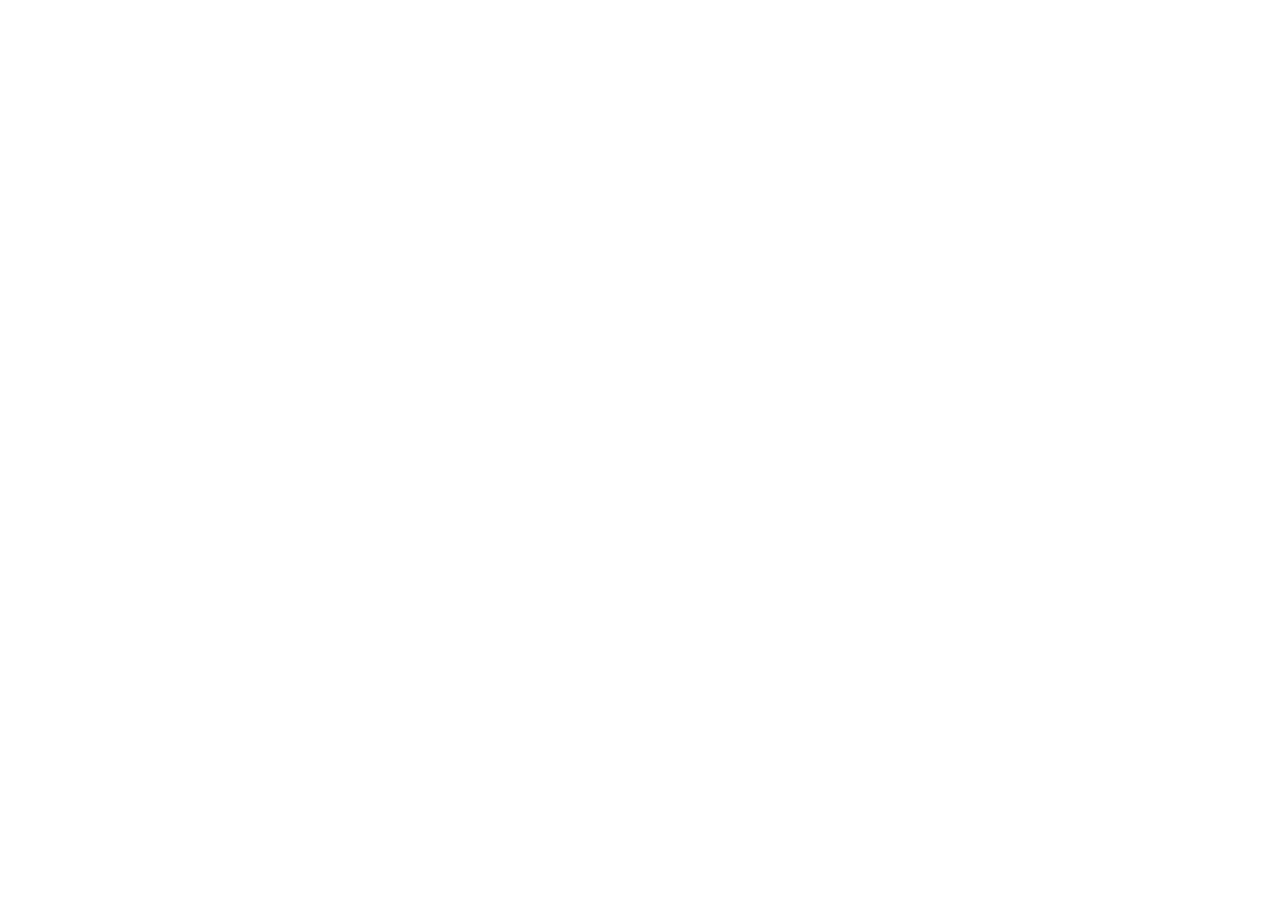
==== index.html @ bee0fdea "troubleshoot" ====
<!DOCTYPE html>
<html lang="en">
  <head>
    <meta charset="UTF-8" />
    <meta http-equiv="X-UA-Compatible" content="IE=edge" />
    <meta name="viewport" content="width=device-width, initial-scale=1.0" />
    <title>Google Copy</title>
  </head>
  <body> </body>
</html>
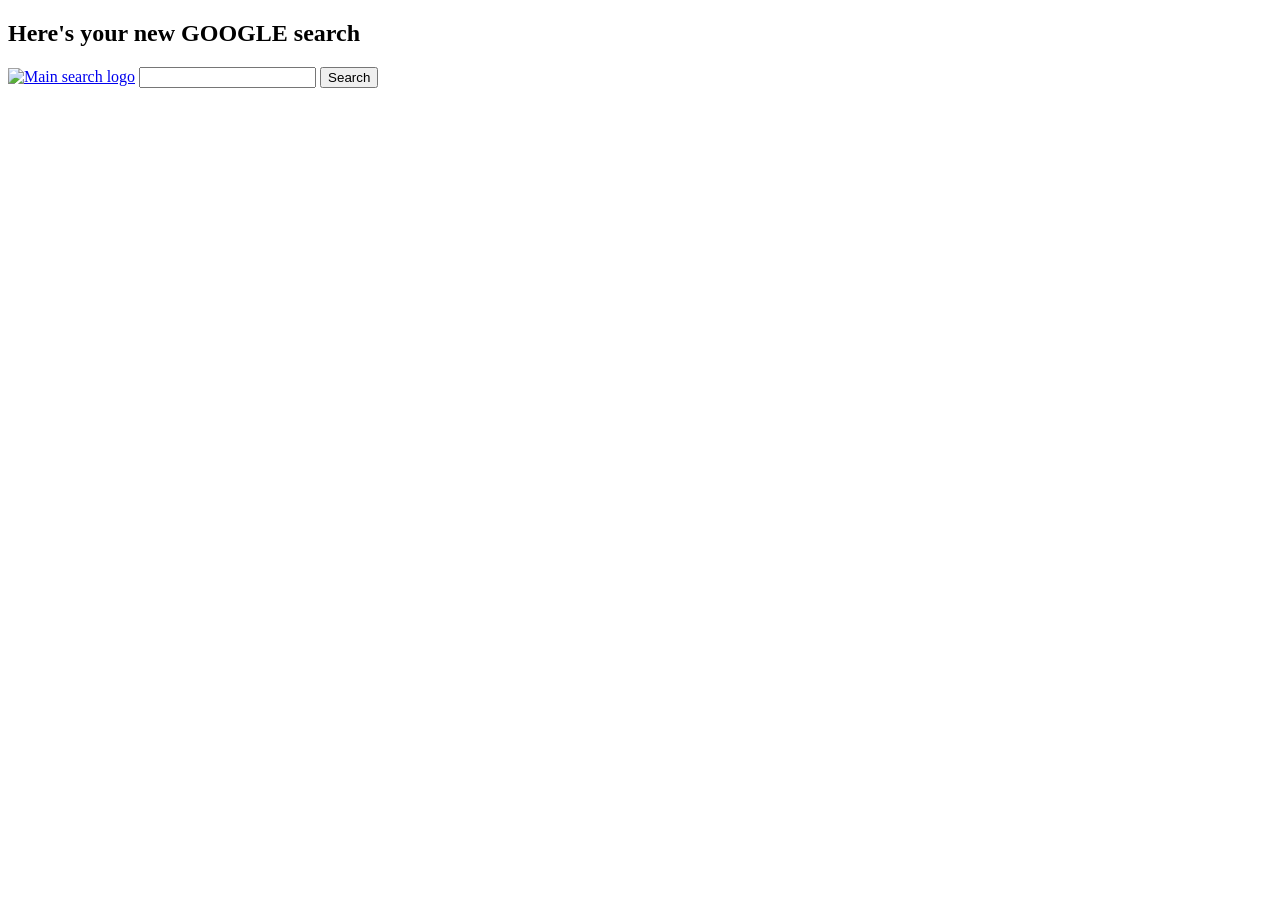
==== commit 861b9004: "added logo and search fields" ====
--- a/index.html
+++ b/index.html
@@ -6,5 +6,18 @@
     <meta name="viewport" content="width=device-width, initial-scale=1.0" />
     <title>Google Copy</title>
   </head>
-  <body> </body>
+  <body>
+    <section class="main-content">
+      <h1>Here's your new GOOGLE search</h1>
+      <a href="#"
+        ><img
+          src="./pictures/google_logo.svg"
+          alt="Main search logo"
+          srcset="1x"
+      /></a>
+      <input type="text" />
+      <button class="search">Search</button>
+    </section>
+    <script src="./scripts/script.js"></script>
+  </body>
 </html>
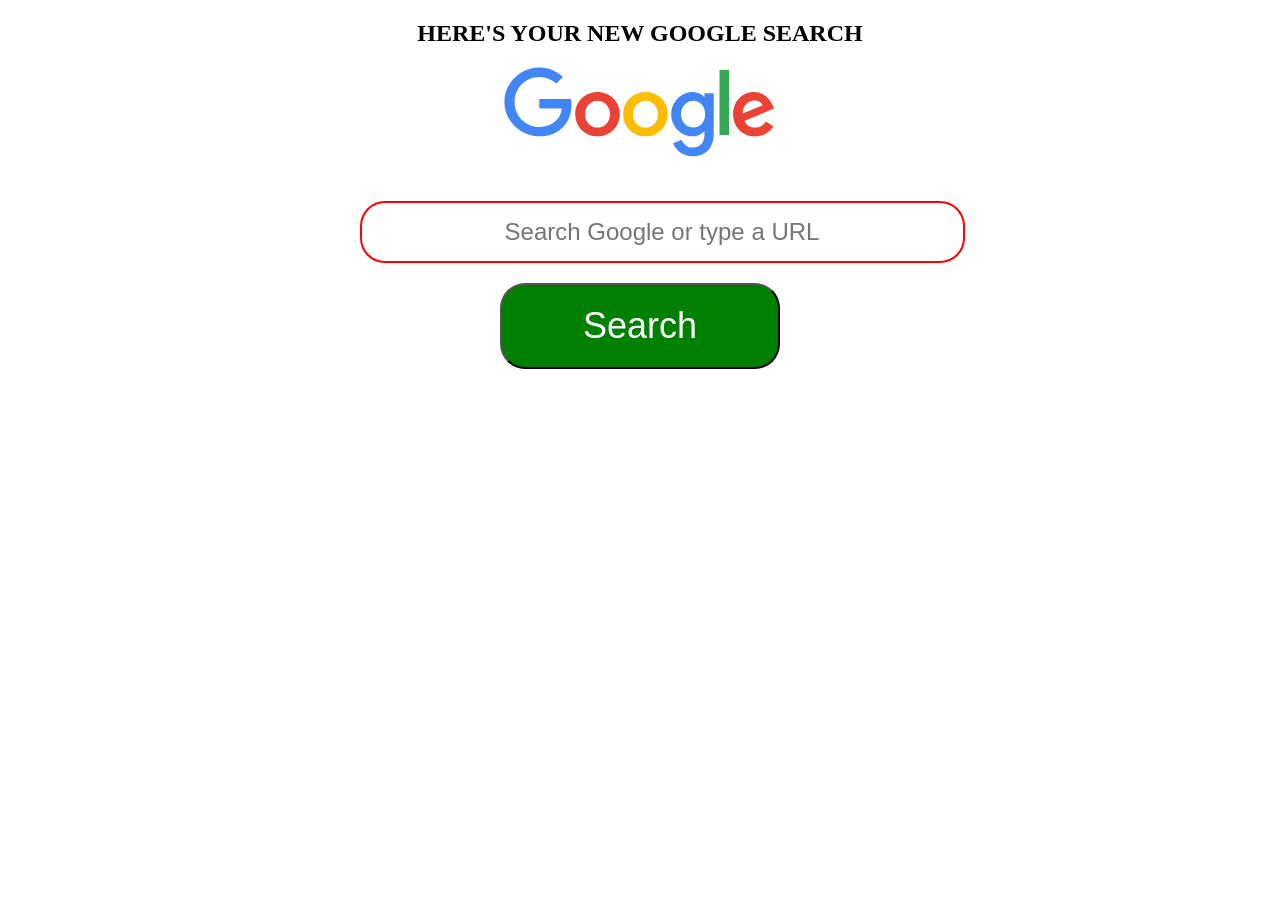
==== commit c9d1739f: "finish all tasks" ====
--- a/index.html
+++ b/index.html
@@ -5,17 +5,15 @@
     <meta http-equiv="X-UA-Compatible" content="IE=edge" />
     <meta name="viewport" content="width=device-width, initial-scale=1.0" />
     <title>Google Copy</title>
+    <link rel="stylesheet" href="style.css" />
   </head>
   <body>
     <section class="main-content">
       <h1>Here's your new GOOGLE search</h1>
       <a href="#"
-        ><img
-          src="./pictures/google_logo.svg"
-          alt="Main search logo"
-          srcset="1x"
+        ><img src="./pictures/google_logo.svg" alt="Main search logo"
       /></a>
-      <input type="text" />
+      <input type="text" placeholder="Search Google or type a URL" />
       <button class="search">Search</button>
     </section>
     <script src="./scripts/script.js"></script>
--- a/style.css
+++ b/style.css
@@ -0,0 +1,33 @@
+body {
+  text-transform: uppercase;
+}
+.main-content {
+  padding: 0;
+  margin: 0 auto;
+  width: 561px;
+  text-align: center;
+}
+
+img {
+  margin-bottom: 38px;
+}
+
+input[type='text'] {
+  width: 100%;
+  padding: 15px 20px;
+  margin-bottom: 20px;
+  border-radius: 25px;
+  border: 2px solid red;
+  font-size: 24px;
+  text-align: center;
+  cursor: pointer;
+}
+
+.search {
+  width: 50%;
+  padding: 20px;
+  background-color: green;
+  font-size: 36px;
+  color: white;
+  border-radius: 25px;
+}
